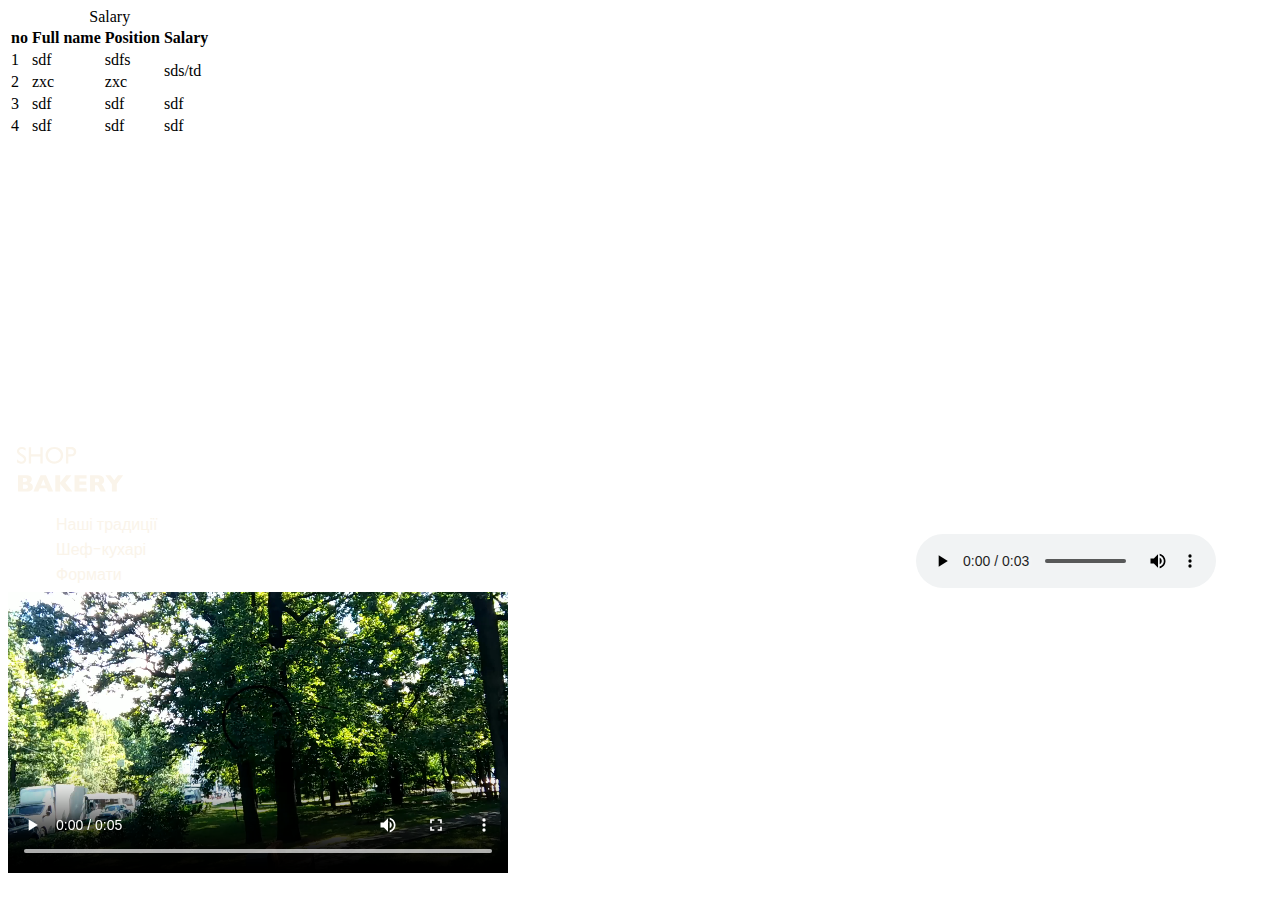
==== test.html @ d165d79d "add color vars" ====
<!DOCTYPE html>
<html lang="en">
	<head>
		<meta charset="UTF-8" />
		<meta name="viewport" content="width=device-width, initial-scale=1.0" />
		<title>Document</title>
	</head>
	<body>
		<table>
			<caption>
				Salary
			</caption>
			<thead>
				<tr>
					<th>no</th>
					<th>Full name</th>
					<th>Position</th>
					<th>Salary</th>
				</tr>
			</thead>
			<tbody>
				<tr>
					<td>1</td>
					<td>sdf</td>
					<td>sdfs</td>
					<td rowspan="2">sds/td</td>
				</tr>

				<tr>
					<td>2</td>
					<td>zxc</td>
					<td>zxc</td>
					<!-- <td>zv</td> -->
				</tr>
				<tr>
					<td>3</td>
					<td>sdf</td>
					<td>sdf</td>
					<td>sdf</td>
				</tr>
				<tr>
					<td>4</td>
					<td>sdf</td>
					<td>sdf</td>
					<td>sdf</td>
				</tr>
			</tbody>
			<!-- <tfoot></tfoot> -->
		</table>

		<iframe src="./index.html" frameborder="0"></iframe>
		<iframe
			src="https://www.google.com/maps/embed?pb=!1m18!1m12!1m3!1d687.4986941551149!2d30.711822775784164!3d46.42898310000001!2m3!1f0!2f0!3f0!3m2!1i1024!2i768!4f13.1!3m3!1m2!1s0x40c633bfe96ebaeb%3A0xb4d8293e8b08a930!2sAvtostrakhovanye-Strakhovanye%2C%20Zelenaya%20Karta%2C%20Avtohrazhdanka%2C%20Kasko%2C%20Myny%20Kasko%2C%20Hrin%20Karta%2C%20Turystychne%20Strakhuvannya.!5e0!3m2!1sen!2sua!4v1704215935462!5m2!1sen!2sua"
			width="600"
			height="450"
			style="border: 0"
			allowfullscreen=""
			loading="lazy"
			referrerpolicy="no-referrer-when-downgrade"
		></iframe>

		<audio controls><source src="./media/sample-3s.mp3" /></audio>
		<video controls width="500px"><source src="./media/sample-5s.mp4" /></audio>
	</body>
</html>
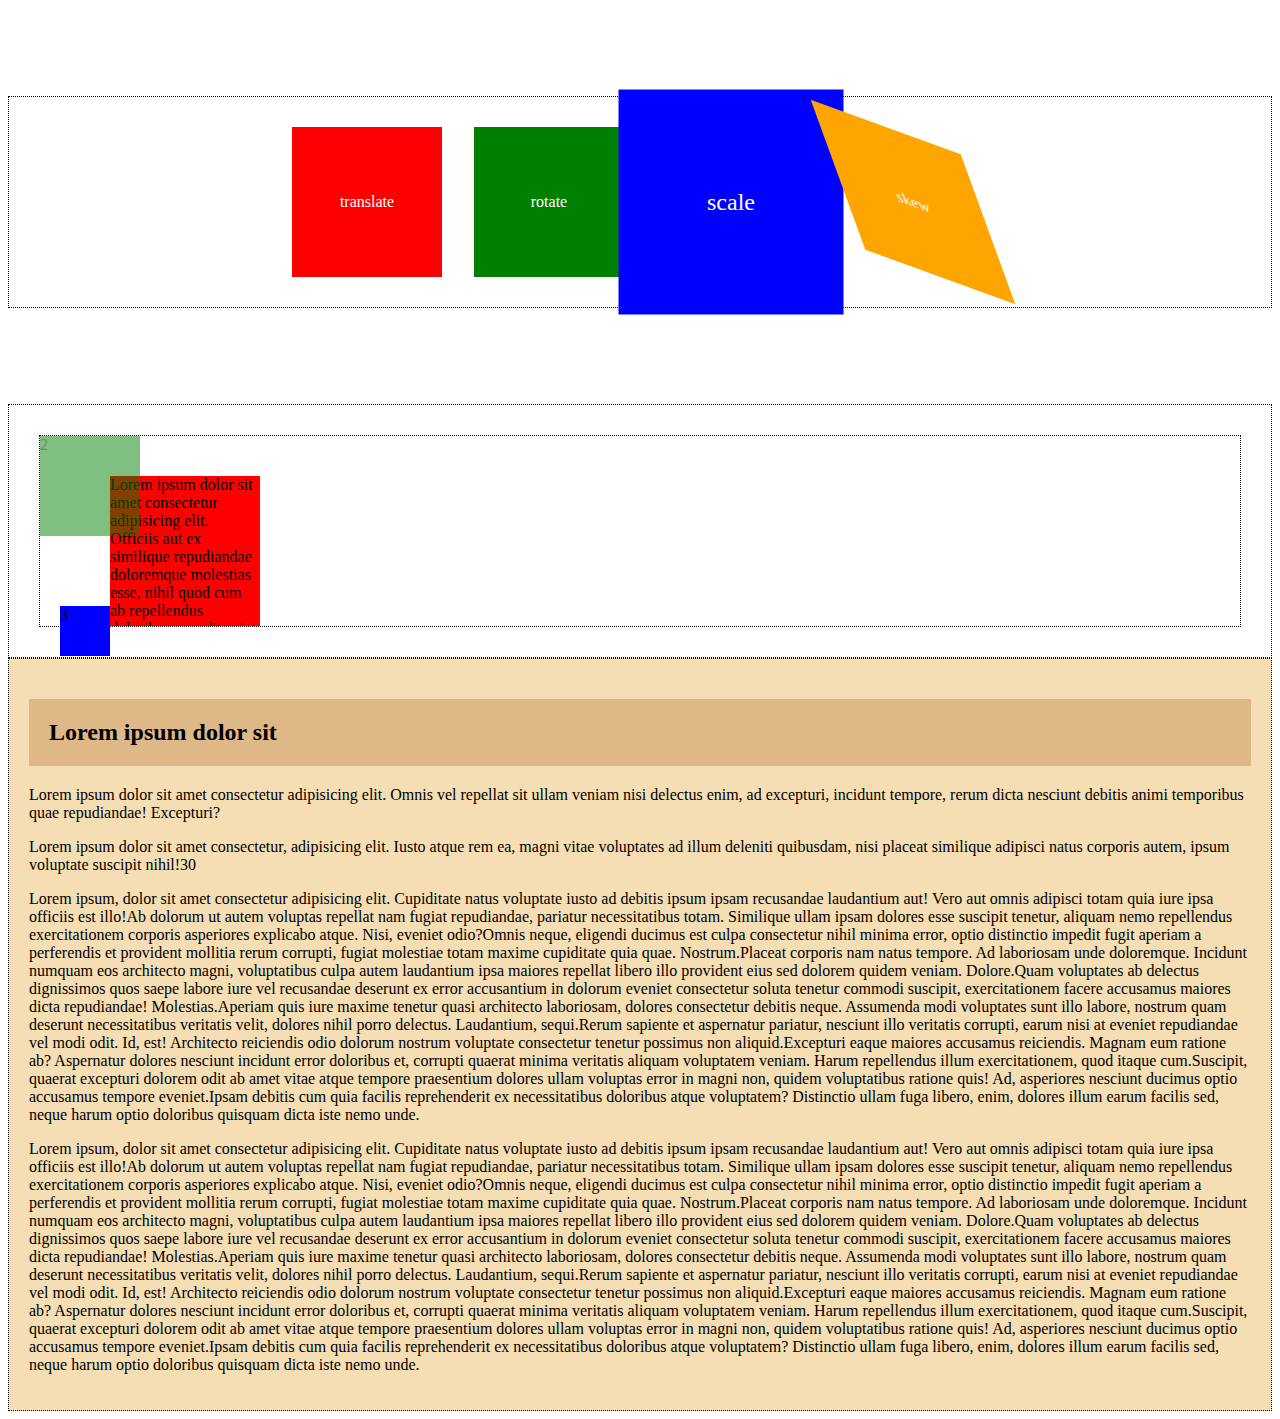
==== commit 80c224c6: "push" ====
--- a/test.html
+++ b/test.html
@@ -4,62 +4,122 @@
 		<meta charset="UTF-8" />
 		<meta name="viewport" content="width=device-width, initial-scale=1.0" />
 		<title>Document</title>
+		<link rel="stylesheet" href="./css/test.css" />
 	</head>
 	<body>
-		<table>
-			<caption>
-				Salary
-			</caption>
-			<thead>
-				<tr>
-					<th>no</th>
-					<th>Full name</th>
-					<th>Position</th>
-					<th>Salary</th>
-				</tr>
-			</thead>
-			<tbody>
-				<tr>
-					<td>1</td>
-					<td>sdf</td>
-					<td>sdfs</td>
-					<td rowspan="2">sds/td</td>
-				</tr>
+		<div class="transformParent">
+			<div class="transformItem newRed">translate</div>
+			<div class="transformItem newGreen">rotate</div>
+			<div class="transformItem newBlue">scale</div>
+			<div class="transformItem newOrange">skew</div>
+		</div>
 
-				<tr>
-					<td>2</td>
-					<td>zxc</td>
-					<td>zxc</td>
-					<!-- <td>zv</td> -->
-				</tr>
-				<tr>
-					<td>3</td>
-					<td>sdf</td>
-					<td>sdf</td>
-					<td>sdf</td>
-				</tr>
-				<tr>
-					<td>4</td>
-					<td>sdf</td>
-					<td>sdf</td>
-					<td>sdf</td>
-				</tr>
-			</tbody>
-			<!-- <tfoot></tfoot> -->
-		</table>
+		<div class="container">
+			<div class="parent">
+				<span class="item red"
+					>Lorem ipsum dolor sit amet consectetur adipisicing elit. Officiis aut ex similique repudiandae doloremque
+					molestias esse, nihil quod cum ab repellendus doloribus expedita sint eum commodi! Quae commodi consequatur
+					eligendi.</span
+				>
+				<span class="item green">2</span>
+				<span class="item blue">3</span>
+			</div>
+		</div>
 
-		<iframe src="./index.html" frameborder="0"></iframe>
-		<iframe
-			src="https://www.google.com/maps/embed?pb=!1m18!1m12!1m3!1d687.4986941551149!2d30.711822775784164!3d46.42898310000001!2m3!1f0!2f0!3f0!3m2!1i1024!2i768!4f13.1!3m3!1m2!1s0x40c633bfe96ebaeb%3A0xb4d8293e8b08a930!2sAvtostrakhovanye-Strakhovanye%2C%20Zelenaya%20Karta%2C%20Avtohrazhdanka%2C%20Kasko%2C%20Myny%20Kasko%2C%20Hrin%20Karta%2C%20Turystychne%20Strakhuvannya.!5e0!3m2!1sen!2sua!4v1704215935462!5m2!1sen!2sua"
-			width="600"
-			height="450"
-			style="border: 0"
-			allowfullscreen=""
-			loading="lazy"
-			referrerpolicy="no-referrer-when-downgrade"
-		></iframe>
-
-		<audio controls><source src="./media/sample-3s.mp3" /></audio>
-		<video controls width="500px"><source src="./media/sample-5s.mp4" /></audio>
+		<section class="section">
+			<h2 class="section-title">Lorem ipsum dolor sit</h2>
+			<p>
+				Lorem ipsum dolor sit amet consectetur adipisicing elit. Omnis vel repellat sit ullam veniam nisi delectus enim,
+				ad excepturi, incidunt tempore, rerum dicta nesciunt debitis animi temporibus quae repudiandae! Excepturi?
+			</p>
+			<p>
+				Lorem ipsum dolor sit amet consectetur, adipisicing elit. Iusto atque rem ea, magni vitae voluptates ad illum
+				deleniti quibusdam, nisi placeat similique adipisci natus corporis autem, ipsum voluptate suscipit nihil!30
+			</p>
+			<p>
+				<span
+					>Lorem ipsum, dolor sit amet consectetur adipisicing elit. Cupiditate natus voluptate iusto ad debitis ipsum
+					ipsam recusandae laudantium aut! Vero aut omnis adipisci totam quia iure ipsa officiis est illo!</span
+				><span
+					>Ab dolorum ut autem voluptas repellat nam fugiat repudiandae, pariatur necessitatibus totam. Similique ullam
+					ipsam dolores esse suscipit tenetur, aliquam nemo repellendus exercitationem corporis asperiores explicabo
+					atque. Nisi, eveniet odio?</span
+				><span
+					>Omnis neque, eligendi ducimus est culpa consectetur nihil minima error, optio distinctio impedit fugit
+					aperiam a perferendis et provident mollitia rerum corrupti, fugiat molestiae totam maxime cupiditate quia
+					quae. Nostrum.</span
+				><span
+					>Placeat corporis nam natus tempore. Ad laboriosam unde doloremque. Incidunt numquam eos architecto magni,
+					voluptatibus culpa autem laudantium ipsa maiores repellat libero illo provident eius sed dolorem quidem
+					veniam. Dolore.</span
+				><span
+					>Quam voluptates ab delectus dignissimos quos saepe labore iure vel recusandae deserunt ex error accusantium
+					in dolorum eveniet consectetur soluta tenetur commodi suscipit, exercitationem facere accusamus maiores dicta
+					repudiandae! Molestias.</span
+				><span
+					>Aperiam quis iure maxime tenetur quasi architecto laboriosam, dolores consectetur debitis neque. Assumenda
+					modi voluptates sunt illo labore, nostrum quam deserunt necessitatibus veritatis velit, dolores nihil porro
+					delectus. Laudantium, sequi.</span
+				><span
+					>Rerum sapiente et aspernatur pariatur, nesciunt illo veritatis corrupti, earum nisi at eveniet repudiandae
+					vel modi odit. Id, est! Architecto reiciendis odio dolorum nostrum voluptate consectetur tenetur possimus non
+					aliquid.</span
+				><span
+					>Excepturi eaque maiores accusamus reiciendis. Magnam eum ratione ab? Aspernatur dolores nesciunt incidunt
+					error doloribus et, corrupti quaerat minima veritatis aliquam voluptatem veniam. Harum repellendus illum
+					exercitationem, quod itaque cum.</span
+				><span
+					>Suscipit, quaerat excepturi dolorem odit ab amet vitae atque tempore praesentium dolores ullam voluptas error
+					in magni non, quidem voluptatibus ratione quis! Ad, asperiores nesciunt ducimus optio accusamus tempore
+					eveniet.</span
+				><span
+					>Ipsam debitis cum quia facilis reprehenderit ex necessitatibus doloribus atque voluptatem? Distinctio ullam
+					fuga libero, enim, dolores illum earum facilis sed, neque harum optio doloribus quisquam dicta iste nemo
+					unde.</span
+				>
+			</p>
+			<p>
+				<span
+					>Lorem ipsum, dolor sit amet consectetur adipisicing elit. Cupiditate natus voluptate iusto ad debitis ipsum
+					ipsam recusandae laudantium aut! Vero aut omnis adipisci totam quia iure ipsa officiis est illo!</span
+				><span
+					>Ab dolorum ut autem voluptas repellat nam fugiat repudiandae, pariatur necessitatibus totam. Similique ullam
+					ipsam dolores esse suscipit tenetur, aliquam nemo repellendus exercitationem corporis asperiores explicabo
+					atque. Nisi, eveniet odio?</span
+				><span
+					>Omnis neque, eligendi ducimus est culpa consectetur nihil minima error, optio distinctio impedit fugit
+					aperiam a perferendis et provident mollitia rerum corrupti, fugiat molestiae totam maxime cupiditate quia
+					quae. Nostrum.</span
+				><span
+					>Placeat corporis nam natus tempore. Ad laboriosam unde doloremque. Incidunt numquam eos architecto magni,
+					voluptatibus culpa autem laudantium ipsa maiores repellat libero illo provident eius sed dolorem quidem
+					veniam. Dolore.</span
+				><span
+					>Quam voluptates ab delectus dignissimos quos saepe labore iure vel recusandae deserunt ex error accusantium
+					in dolorum eveniet consectetur soluta tenetur commodi suscipit, exercitationem facere accusamus maiores dicta
+					repudiandae! Molestias.</span
+				><span
+					>Aperiam quis iure maxime tenetur quasi architecto laboriosam, dolores consectetur debitis neque. Assumenda
+					modi voluptates sunt illo labore, nostrum quam deserunt necessitatibus veritatis velit, dolores nihil porro
+					delectus. Laudantium, sequi.</span
+				><span
+					>Rerum sapiente et aspernatur pariatur, nesciunt illo veritatis corrupti, earum nisi at eveniet repudiandae
+					vel modi odit. Id, est! Architecto reiciendis odio dolorum nostrum voluptate consectetur tenetur possimus non
+					aliquid.</span
+				><span
+					>Excepturi eaque maiores accusamus reiciendis. Magnam eum ratione ab? Aspernatur dolores nesciunt incidunt
+					error doloribus et, corrupti quaerat minima veritatis aliquam voluptatem veniam. Harum repellendus illum
+					exercitationem, quod itaque cum.</span
+				><span
+					>Suscipit, quaerat excepturi dolorem odit ab amet vitae atque tempore praesentium dolores ullam voluptas error
+					in magni non, quidem voluptatibus ratione quis! Ad, asperiores nesciunt ducimus optio accusamus tempore
+					eveniet.</span
+				><span
+					>Ipsam debitis cum quia facilis reprehenderit ex necessitatibus doloribus atque voluptatem? Distinctio ullam
+					fuga libero, enim, dolores illum earum facilis sed, neque harum optio doloribus quisquam dicta iste nemo
+					unde.</span
+				>
+			</p>
+		</section>
 	</body>
 </html>
--- a/css/test.css
+++ b/css/test.css
@@ -0,0 +1,138 @@
+* {
+	box-sizing: border-box;
+}
+
+.transformParent {
+	display: flex;
+	align-items: center;
+	justify-content: center;
+	gap: 32px;
+
+	border: 1px dotted black;
+	padding: 30px;
+	margin-top: 96px;
+	margin-bottom: 96px;
+}
+.transformItem {
+	display: flex;
+	color: white;
+	align-items: center;
+	justify-content: center;
+}
+.newRed {
+	width: 150px;
+	height: 150px;
+	background-color: red;
+	/* transform: translate(0px, 0px); */
+	/* transition-property: background-color; */
+	/* transition-property: transform;
+	transition-duration: 1s; */
+	/* transition-timing-function: ease-in-out; */
+	/* transition-timing-function: cubic-bezier(0.01, 1.69, 0.94, -1.6); */
+	transition-timing-function: ease-in-out;
+}
+.newRed:hover {
+	/* background-color: rgb(111, 0, 255); */
+	/* transform: translate(0px, 500px); */
+
+	transition: scale(1.5) 1s ease-in-out;
+}
+
+.newGreen {
+	width: 150px;
+	height: 150px;
+	background-color: green;
+	/* transform: rotate(30deg); */
+	/* transition: background-color 1s ease-in-out; */
+	/* animation-name: spinGreen;
+	animation-duration: 1s; */
+	/* animation-delay: 3s; */
+	/* animation-iteration-count: infinite;
+	animation-timing-function: ease-in-out; */
+	animation: spinGreen 1s ease-in-out infinite;
+}
+
+@keyframes spinGreen {
+	/* from {
+		transform: rotate(0);
+	}
+	to {
+		transform: rotate(360deg);
+	} */
+
+	0% {
+		transform: rotate(0);
+		/* background-color: teal; */
+	}
+	50% {
+		transform: rotate(10deg);
+		/* background-color: blue; */
+	}
+	100% {
+		transform: rotate(360deg);
+		/* background-color: blueviolet; */
+	}
+}
+
+.newBlue {
+	width: 150px;
+	height: 150px;
+	background-color: blue;
+	transform: scale(1.5);
+}
+.newOrange {
+	width: 150px;
+	height: 150px;
+	background-color: orange;
+	transform: skew(20deg, 20deg);
+}
+
+.container {
+	border: 1px dotted black;
+	padding: 30px;
+}
+.parent {
+	border: 1px dotted black;
+	padding: 20px;
+	position: relative;
+}
+.item {
+	display: block;
+}
+.item.red {
+	position: relative;
+	width: 150px;
+	height: 150px;
+	background-color: red;
+	top: 20px;
+	left: 50px;
+	overflow-x: auto;
+}
+
+.item.green {
+	position: absolute;
+	top: 0;
+	left: 0;
+	width: 100px;
+	height: 100px;
+	background-color: green;
+	opacity: 0.5;
+}
+
+.item.blue {
+	width: 50px;
+	height: 50px;
+	background-color: blue;
+	position: fixed;
+}
+.section {
+	border: 1px dotted black;
+	padding: 20px;
+	background-color: wheat;
+}
+.section-title {
+	padding: 20px;
+	position: sticky;
+	top: 0px;
+	background-color: burlywood;
+}
